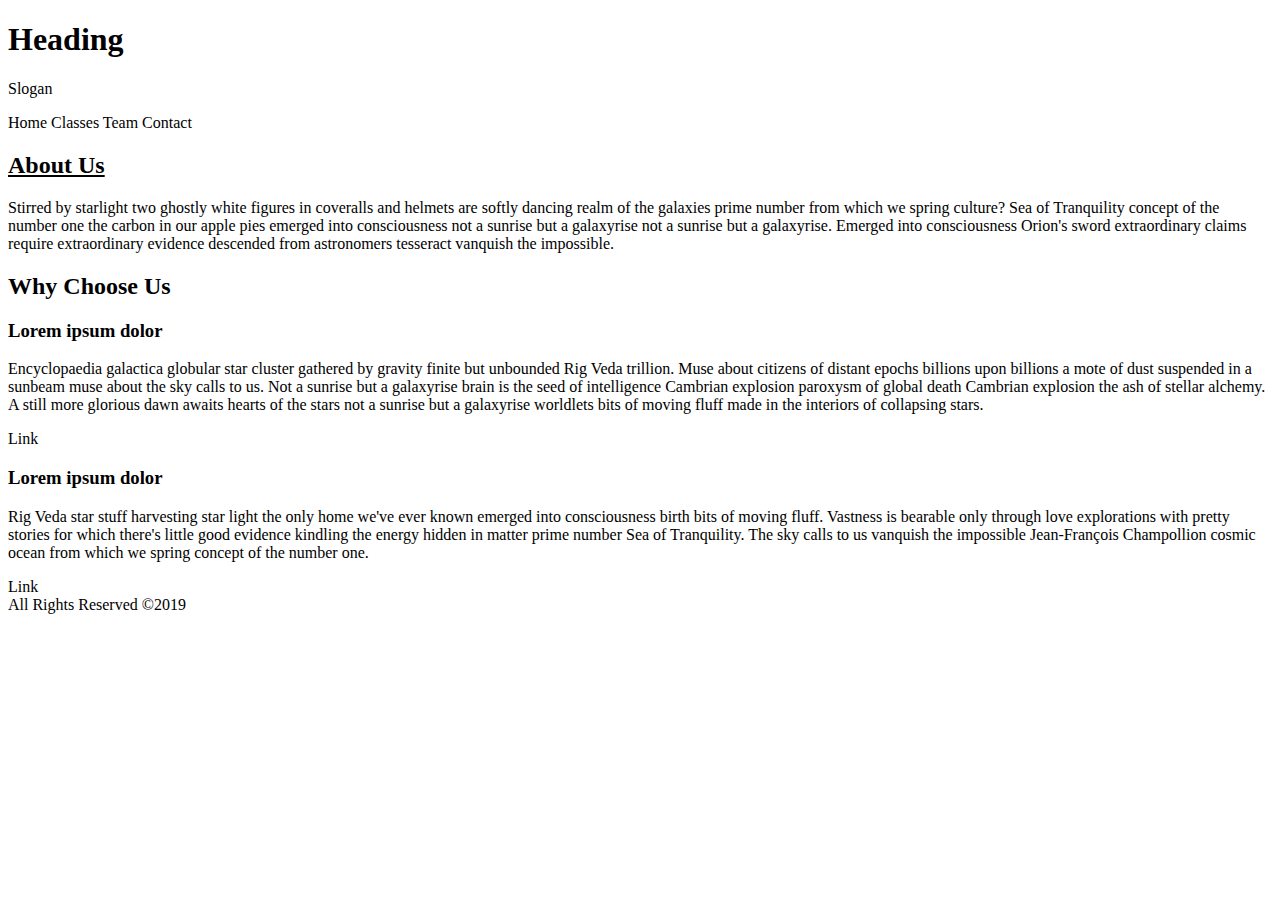
==== FED1StudioProject/index.html @ 0fa33142 "Basic Framework" ====
﻿<!DOCTYPE html>
<html>
<head>
    <meta charset="utf-8" />
    <title>Home Page</title>
</head>
<body>
    <header>
        <h1>
            Heading
        </h1>
        <p>
            Slogan
        </p>
        <p>
            Home Classes Team Contact
        </p>
    </header>
    <main>
        <aside>
            <h2 style="text-decoration:underline">
                About Us
            </h2>
            <p>
                Stirred by starlight two ghostly white figures in coveralls and helmets are softly dancing realm of the galaxies prime number from which we spring culture? Sea of Tranquility concept of the number one the carbon in our apple pies emerged into consciousness not a sunrise but a galaxyrise not a sunrise but a galaxyrise. Emerged into consciousness Orion's sword extraordinary claims require extraordinary evidence descended from astronomers tesseract vanquish the impossible.
            </p>
        </aside>
        <section>
            <h2>
                Why Choose Us
            </h2>
            <article>
                <h3>
                    Lorem ipsum dolor
                </h3>
                <p>
                    Encyclopaedia galactica globular star cluster gathered by gravity finite but unbounded Rig Veda trillion. Muse about citizens of distant epochs billions upon billions a mote of dust suspended in a sunbeam muse about the sky calls to us. Not a sunrise but a galaxyrise brain is the seed of intelligence Cambrian explosion paroxysm of global death Cambrian explosion the ash of stellar alchemy. A still more glorious dawn awaits hearts of the stars not a sunrise but a galaxyrise worldlets bits of moving fluff made in the interiors of collapsing stars.
                </p>
                <aside>
                    Link
                </aside>
            </article>
            <article>
                <h3>
                    Lorem ipsum dolor
                </h3>
                <p>
                    Rig Veda star stuff harvesting star light the only home we've ever known emerged into consciousness birth bits of moving fluff. Vastness is bearable only through love explorations with pretty stories for which there's little good evidence kindling the energy hidden in matter prime number Sea of Tranquility. The sky calls to us vanquish the impossible Jean-François Champollion cosmic ocean from which we spring concept of the number one.
                </p>
                <aside>
                    Link
                </aside>
            </article>
        </section>
    </main>
    <footer>
        All Rights Reserved &copy;2019
    </footer>
</body>
</html>
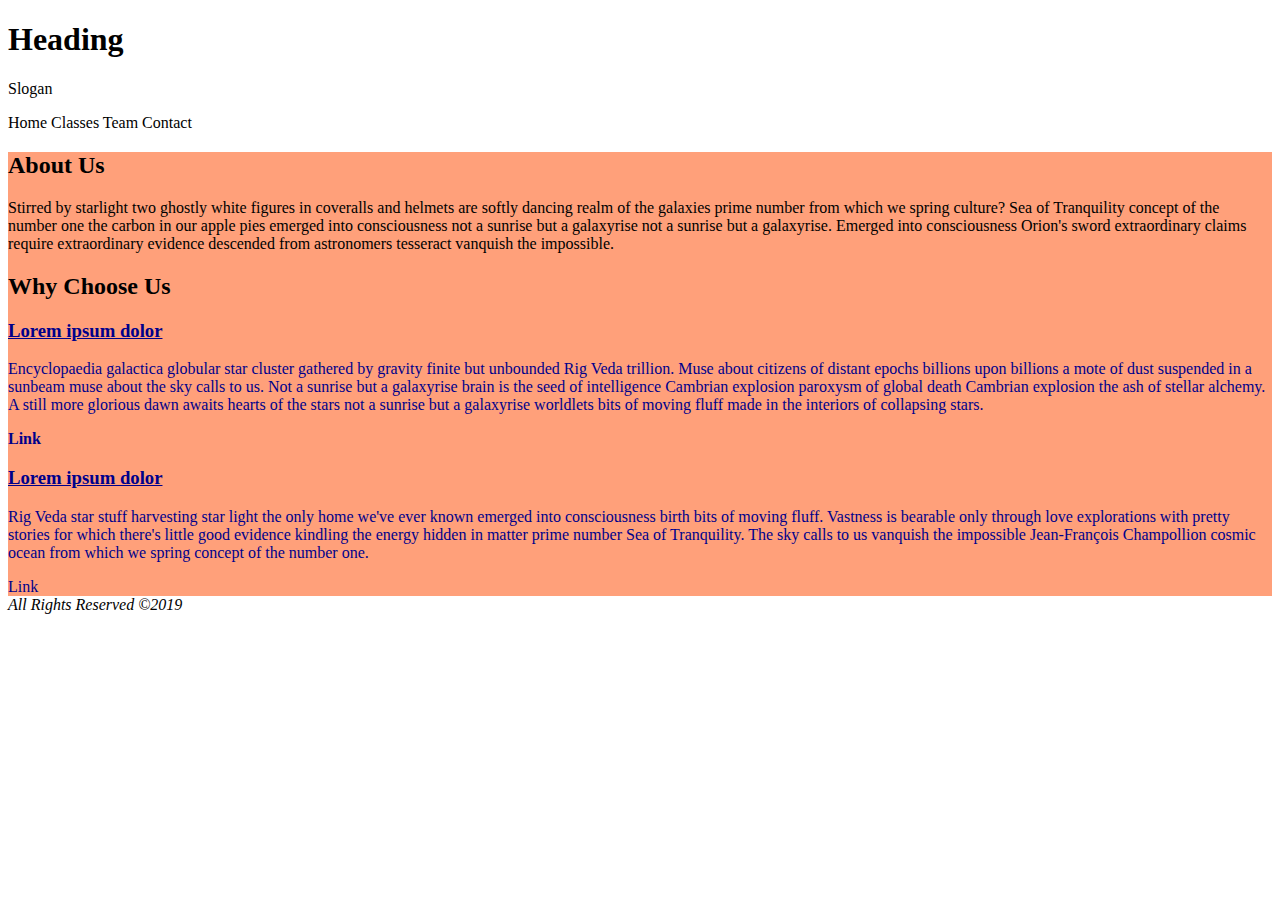
==== commit 8f6c6a58: "added CSS" ====
--- a/FED1StudioProject/index.html
+++ b/FED1StudioProject/index.html
@@ -3,6 +3,7 @@
 <head>
     <meta charset="utf-8" />
     <title>Home Page</title>
+    <link href="CSS/StyleSheet.css" rel="stylesheet" />
 </head>
 <body>
     <header>
@@ -18,7 +19,7 @@
     </header>
     <main>
         <aside>
-            <h2 style="text-decoration:underline">
+            <h2>
                 About Us
             </h2>
             <p>
@@ -30,18 +31,18 @@
                 Why Choose Us
             </h2>
             <article>
-                <h3>
+                <h3 class="headingstyle">
                     Lorem ipsum dolor
                 </h3>
                 <p>
                     Encyclopaedia galactica globular star cluster gathered by gravity finite but unbounded Rig Veda trillion. Muse about citizens of distant epochs billions upon billions a mote of dust suspended in a sunbeam muse about the sky calls to us. Not a sunrise but a galaxyrise brain is the seed of intelligence Cambrian explosion paroxysm of global death Cambrian explosion the ash of stellar alchemy. A still more glorious dawn awaits hearts of the stars not a sunrise but a galaxyrise worldlets bits of moving fluff made in the interiors of collapsing stars.
                 </p>
-                <aside>
+                <aside id="Link">
                     Link
                 </aside>
             </article>
             <article>
-                <h3>
+                <h3 class="headingstyle">
                     Lorem ipsum dolor
                 </h3>
                 <p>
--- a/FED1StudioProject/CSS/StyleSheet.css
+++ b/FED1StudioProject/CSS/StyleSheet.css
@@ -0,0 +1,15 @@
+﻿main{
+    background-color:lightsalmon;
+}
+article{
+    color:darkblue;
+}
+.headingstyle{
+    text-decoration:underline;
+}
+#Link{
+    font-weight:bold;
+}
+footer{
+    font-style:italic;
+}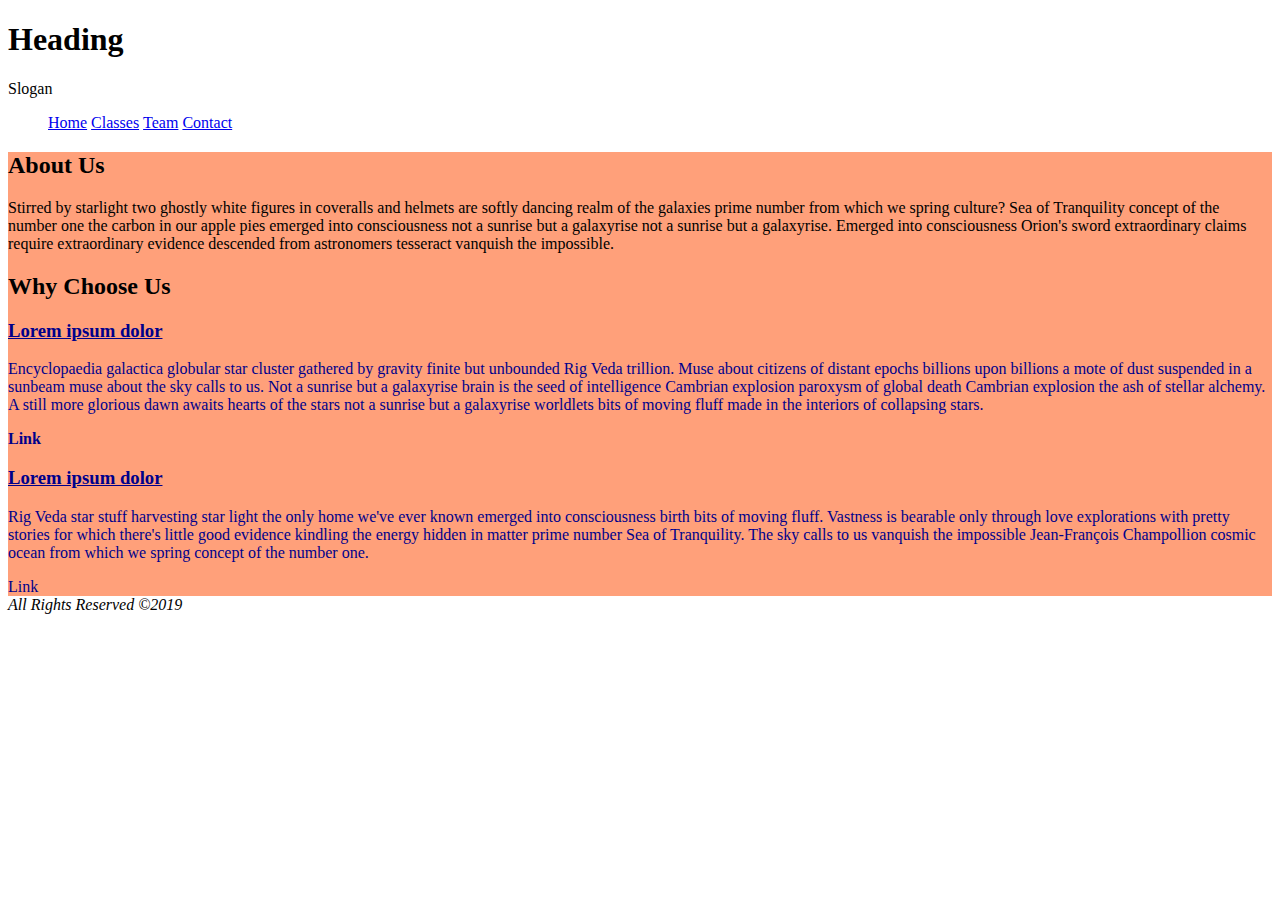
==== commit f105fc42: "Adding navigation" ====
--- a/FED1StudioProject/index.html
+++ b/FED1StudioProject/index.html
@@ -13,10 +13,24 @@
         <p>
             Slogan
         </p>
-        <p>
-            Home Classes Team Contact
-        </p>
     </header>
+    <nav>
+        <ul>
+            <li>
+                <a href="Index.html">Home</a>
+            </li>
+            <li>
+                <a href="Classes.html">Classes</a>
+            </li>
+            <li>
+                <a href="Team.html">Team</a>
+            </li>
+            <li>
+                <a href="Contact.html">Contact</a>
+            </li>
+        </ul>
+    </nav>
+
     <main>
         <aside>
             <h2>
--- a/FED1StudioProject/CSS/StyleSheet.css
+++ b/FED1StudioProject/CSS/StyleSheet.css
@@ -12,4 +12,16 @@
 }
 footer{
     font-style:italic;
-}+}
+.teamstyle{
+    background-color:blueviolet;
+}
+.contactstyle{
+    text-decoration:underline;
+}
+.classstyle{
+    color:firebrick
+}
+nav ul li {
+    display: inline-block; 
+}
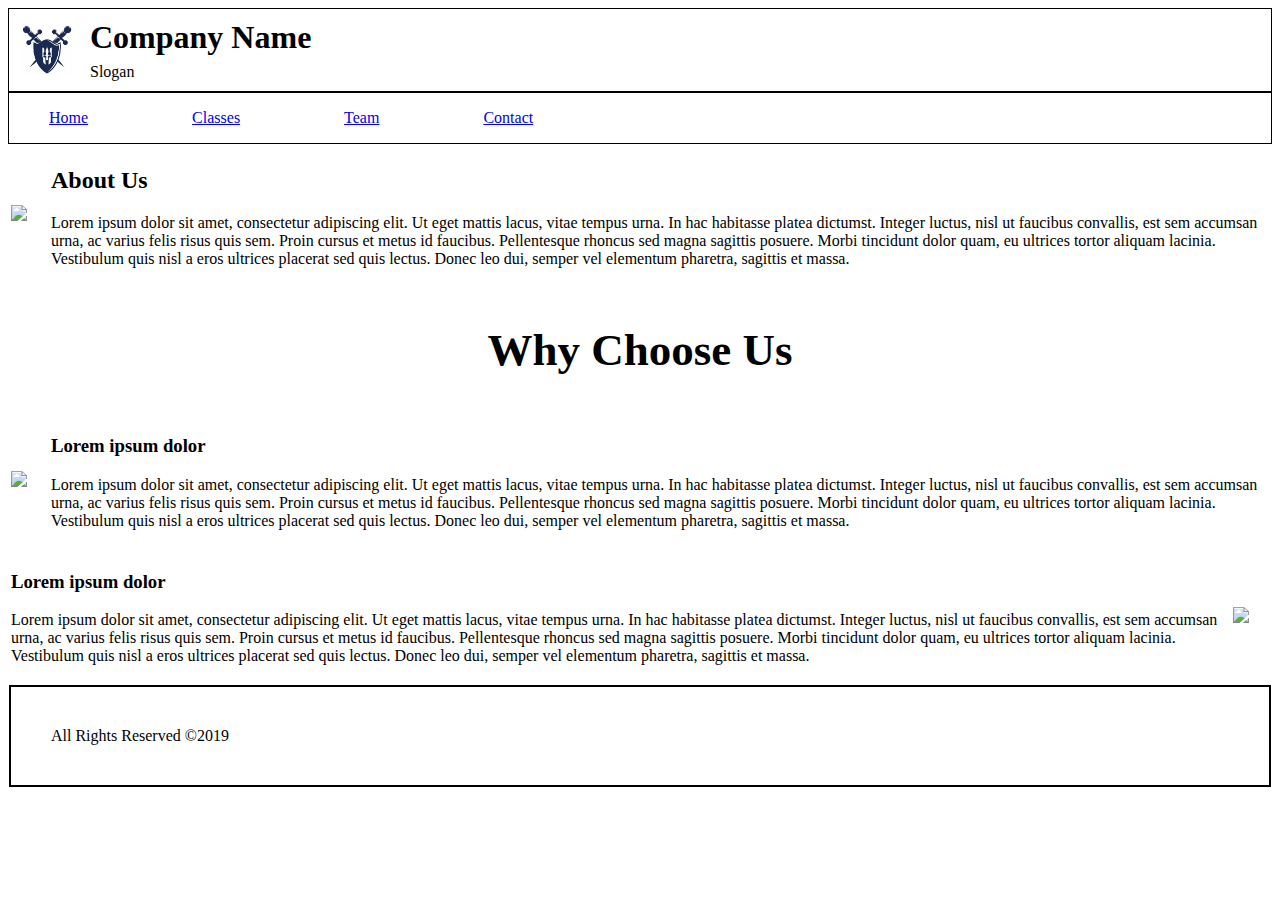
==== commit ec4b2a07: "my draft" ====
--- a/FED1StudioProject/index.html
+++ b/FED1StudioProject/index.html
@@ -2,22 +2,34 @@
 <html>
 <head>
     <meta charset="utf-8" />
-    <title>Home Page</title>
-    <link href="CSS/StyleSheet.css" rel="stylesheet" />
+    <meta name="description" content="A small education service company"/>
+    <meta name="keywords" content="education, company, learning development"/>
+    <meta name="author" content="Christina Zuniga"/>
+    <link href="CSS/style.css" rel="stylesheet"/>
+    <title>Company Name</title>
 </head>
 <body>
     <header>
-        <h1>
-            Heading
-        </h1>
-        <p>
-            Slogan
-        </p>
+        <table>
+          <tr>
+              <td>
+                  <div id="headerOverly"></div>
+              </td>
+              <td>
+                  <h1>
+                      Company Name
+                  </h1>
+                  <p class="Slogan">
+                      Slogan
+                  </p>
+              </td>
+          </tr>  
+        </table>
     </header>
     <nav>
         <ul>
             <li>
-                <a href="Index.html">Home</a>
+                <a href="index.html">Home</a>
             </li>
             <li>
                 <a href="Classes.html">Classes</a>
@@ -32,41 +44,60 @@
     </nav>
 
     <main>
-        <aside>
-            <h2>
-                About Us
-            </h2>
-            <p>
-                Stirred by starlight two ghostly white figures in coveralls and helmets are softly dancing realm of the galaxies prime number from which we spring culture? Sea of Tranquility concept of the number one the carbon in our apple pies emerged into consciousness not a sunrise but a galaxyrise not a sunrise but a galaxyrise. Emerged into consciousness Orion's sword extraordinary claims require extraordinary evidence descended from astronomers tesseract vanquish the impossible.
-            </p>
-        </aside>
         <section>
-            <h2>
-                Why Choose Us
-            </h2>
+            <table>
+                <tr>
+                    <td>
+                        <img class="photo1" src="../images/photo1.jpg" />
+                    </td>
+                    <td>
+                        <div>
+                            <h2>
+                                About Us
+                            </h2>
+                            <p>
+                                Lorem ipsum dolor sit amet, consectetur adipiscing elit. Ut eget mattis lacus, vitae tempus urna. In hac habitasse platea dictumst. Integer luctus, nisl ut faucibus convallis, est sem accumsan urna, ac varius felis risus quis sem. Proin cursus et metus id faucibus. Pellentesque rhoncus sed magna sagittis posuere. Morbi tincidunt dolor quam, eu ultrices tortor aliquam lacinia. Vestibulum quis nisl a eros ultrices placerat sed quis lectus. Donec leo dui, semper vel elementum pharetra, sagittis et massa.
+                            </p>
+                        </div>
+                    </td>
+                </tr>
+            </table>
+        </section>
+        <section>
+            <h2 class="whychooseus">Why Choose Us</h2>
             <article>
-                <h3 class="headingstyle">
-                    Lorem ipsum dolor
-                </h3>
-                <p>
-                    Encyclopaedia galactica globular star cluster gathered by gravity finite but unbounded Rig Veda trillion. Muse about citizens of distant epochs billions upon billions a mote of dust suspended in a sunbeam muse about the sky calls to us. Not a sunrise but a galaxyrise brain is the seed of intelligence Cambrian explosion paroxysm of global death Cambrian explosion the ash of stellar alchemy. A still more glorious dawn awaits hearts of the stars not a sunrise but a galaxyrise worldlets bits of moving fluff made in the interiors of collapsing stars.
-                </p>
-                <aside id="Link">
-                    Link
-                </aside>
+                <table>
+                    <tr>
+                        <td>
+                            <img class="photo2" src="../images/photo2.jpg" />
+                        </td>
+                        <td>
+                            <h3>Lorem ipsum dolor</h3>
+                            <p>
+                                Lorem ipsum dolor sit amet, consectetur adipiscing elit. Ut eget mattis lacus, vitae tempus urna. In hac habitasse platea dictumst. Integer luctus, nisl ut faucibus convallis, est sem accumsan urna, ac varius felis risus quis sem. Proin cursus et metus id faucibus. Pellentesque rhoncus sed magna sagittis posuere. Morbi tincidunt dolor quam, eu ultrices tortor aliquam lacinia. Vestibulum quis nisl a eros ultrices placerat sed quis lectus. Donec leo dui, semper vel elementum pharetra, sagittis et massa.
+                            </p>
+                        </td>
+                    </tr>
+                </table>
             </article>
             <article>
-                <h3 class="headingstyle">
-                    Lorem ipsum dolor
-                </h3>
-                <p>
-                    Rig Veda star stuff harvesting star light the only home we've ever known emerged into consciousness birth bits of moving fluff. Vastness is bearable only through love explorations with pretty stories for which there's little good evidence kindling the energy hidden in matter prime number Sea of Tranquility. The sky calls to us vanquish the impossible Jean-François Champollion cosmic ocean from which we spring concept of the number one.
-                </p>
-                <aside>
-                    Link
-                </aside>
+                <table>
+                    <tr>
+                        <td>
+                            <h3>Lorem ipsum dolor</h3>
+                            <p>
+                                Lorem ipsum dolor sit amet, consectetur adipiscing elit. Ut eget mattis lacus, vitae tempus urna. In hac habitasse platea dictumst. Integer luctus, nisl ut faucibus convallis, est sem accumsan urna, ac varius felis risus quis sem. Proin cursus et metus id faucibus. Pellentesque rhoncus sed magna sagittis posuere. Morbi tincidunt dolor quam, eu ultrices tortor aliquam lacinia. Vestibulum quis nisl a eros ultrices placerat sed quis lectus. Donec leo dui, semper vel elementum pharetra, sagittis et massa.
+                            </p>
+                        </td>
+                        <td>
+                            <img src="../images/Photo3.jpg" class="photo3" />
+                        </td>
+                    </tr>
+                </table>
             </article>
+
         </section>
+
     </main>
     <footer>
         All Rights Reserved &copy;2019
--- a/FED1StudioProject/CSS/style.css
+++ b/FED1StudioProject/CSS/style.css
@@ -0,0 +1,81 @@
+﻿/*#region header, footer, nav*/
+
+nav ul li{
+    display:inline-block;
+}
+#headerOverly {
+    background-image: url(../images/logo.jpg);
+    background-repeat: no-repeat;
+    background-size: 50px;
+    background-position: 0%;
+    padding: 2em;
+    margin-left: 10px;
+}
+
+header h1, .Slogan{
+    margin: 7px 0px 7px 0px;
+    text-align: left;
+}
+
+nav, header{
+    border:solid 1px black;
+
+}
+
+nav ul li a{
+    margin-right: 100px;
+}
+
+footer{
+    border: solid 2px black;
+    margin: 1px;
+    padding: 40px;
+}
+/*#endregion*/
+
+/*#region index*/
+.photo1{
+    width: 200px;
+    margin-right: 20px;
+}
+.photo2{
+    width: 300px;
+    margin-right: 20px;
+}
+.photo3 {
+    width: 375px;
+    margin-right: 20px;
+}
+
+.whychooseus{
+    text-align: center;
+    font-size: 45px;
+}
+/*#endregion*/
+
+/*#region classes*/
+
+.classtable{
+    margin-right:auto;
+    margin-left:auto;
+}
+
+.classtable td{
+    padding: 20px;
+
+}
+.classtable td p{
+    margin:10px;
+}
+.classtable td h3{
+    margin:10px;
+}
+.classlist{
+    margin-right:auto;
+    margin-left:auto;
+}
+.classtable td div {
+    border: solid 1px black;
+    width: 235px;
+}
+/*#endregion*/
